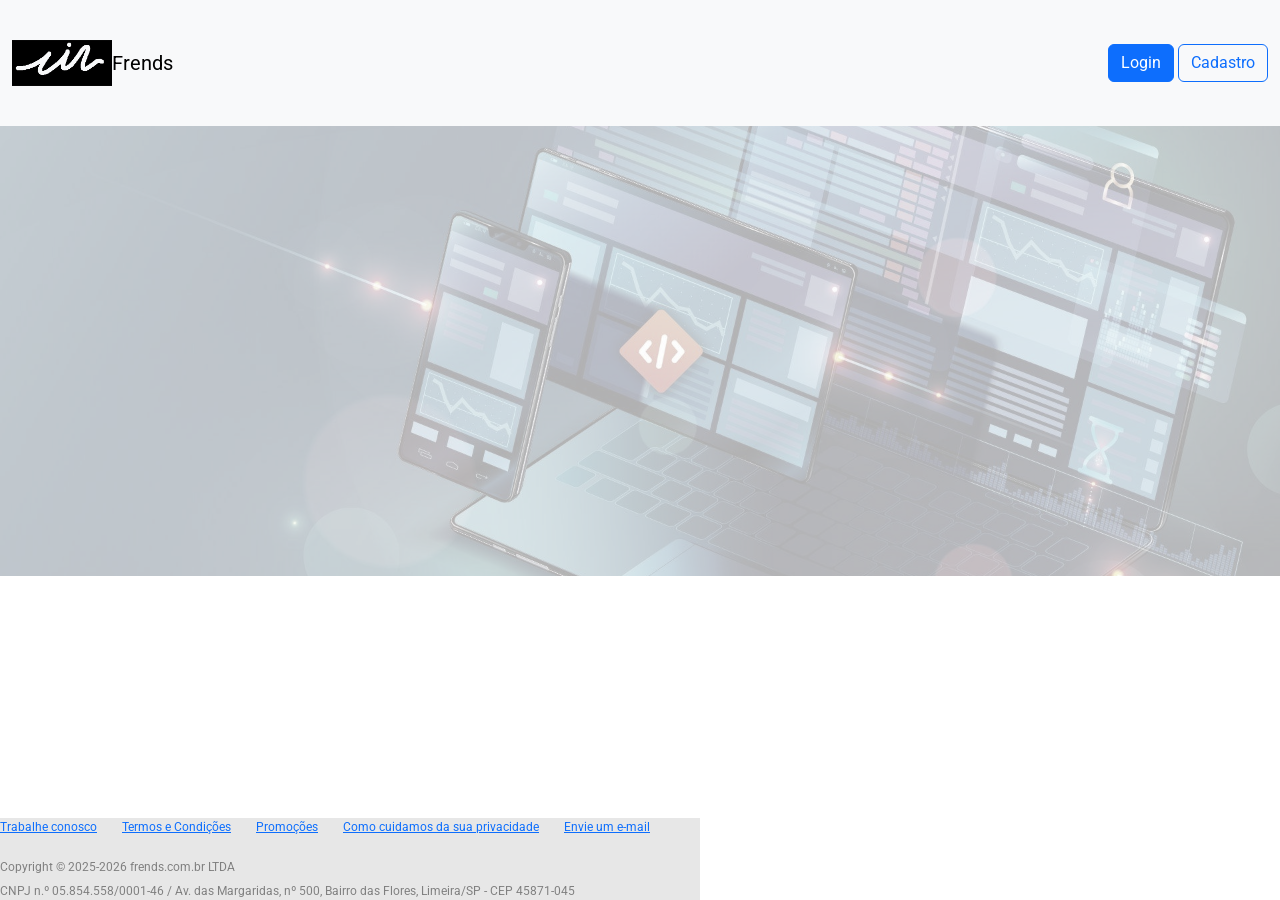
==== pages/index.html @ 82a652ea "Primeiro Commit" ====
<!DOCTYPE html>
<html lang="pt-br">
    <head>
        <meta charset="UTF-8">
        <meta name="viewport" content="width=device-width, initial-scale=1.0">
        <!--fontes-->
        <link rel="preconnect" href="https://fonts.googleapis.com">
        <link rel="preconnect" href="https://fonts.gstatic.com" crossorigin>
        <link href="https://fonts.googleapis.com/css2?family=Roboto:ital,wght@0,100..900;1,100..900&display=swap" rel="stylesheet">
        <!--CSS-->
        <link rel="stylesheet" href="../css/index.css">
        <link rel="stylesheet" href="../css/style.css">
        <!--Bootstrap 5.8.3-->
        <link href="https://cdn.jsdelivr.net/npm/bootstrap@5.3.8/dist/css/bootstrap.min.css" rel="stylesheet" integrity="sha384-sRIl4kxILFvY47J16cr9ZwB07vP4J8+LH7qKQnuqkuIAvNWLzeN8tE5YBujZqJLB" crossorigin="anonymous">
        <title>
            Frends
        </title>
    </head>

    <!-- Cor de fundo da página e fonte -->
    <body class="roboto-400">
        <!--Navegação 2.0-->
        <nav class="navbar bg-body-tertiary">
            <div class="container-fluid">
                <a class="navbar-brand" href="#">
                    <div class="d-flex align-items-center">
                        <img src="../assets/logo-frends3.svg" alt="Logo" width="30" height="24" class="d-inline-block align-text-top">
                        Frends
                    </div>
                </a>
                <div>
                    <a href="../pages/login.html" type="button" class="btn btn-primary">Login</a>
                    <a href="../pages/cadastro.html" type="button" class="btn btn-outline-primary">Cadastro</a>
                </div>
            </div>
        </nav>
        <!--Navegação 1.0
        <header class="header-style">
            <div class="center">
                <img src="../assets/logo-frends.svg">
                </img>
                <h1 class="h1-style">
                    Frends
                </h1>
            </div>
           
            <div>
                <button onclick="document.location='login.html'" class="button1-style">
                    Login
                </button>
                <button onclick="document.location='cadastro.html'" class="button2-style">
                    Cadastro
                </button>
            </div>
        
        </header>-->
        <section class="">
           
        </section>
       
        <footer class="footer-style">
            <div style="display: flex;">
                <p class="pad-right">
                    <a href="../pages/index.html">
                        Trabalhe conosco
                    </a>
                </p>
                <p class="pad-right">
                    <a href="../pages/index.html">
                        Termos e Condições
                    </a>
                </p>
                <p class="pad-right">
                    <a href="../pages/index.html">
                        Promoções
                    </a>
                </p>
                <p class="pad-right">
                    <a href="../pages/index.html">
                        Como cuidamos da sua privacidade
                    </a>
                </p>
                <p class="pad-right">
                    <a href="mailto:everton.macaua@senacsp.edu.br">
                        Envie um e-mail
                    </a>
                </p>
            </div>
            <div class="footer-font2">
                Copyright © 2025-2026 frends.com.br LTDA
            </div>
            <div class="footer-font2">
                CNPJ n.º 05.854.558/0001-46 / Av. das Margaridas, nº 500, Bairro das Flores, Limeira/SP - CEP 45871-045
            </div>
            
        </footer>
        <!--JS Bootstrap-->
        <script src="https://cdn.jsdelivr.net/npm/bootstrap@5.3.8/dist/js/bootstrap.bundle.min.js" integrity="sha384-FKyoEForCGlyvwx9Hj09JcYn3nv7wiPVlz7YYwJrWVcXK/BmnVDxM+D2scQbITxI" crossorigin="anonymous"></script>   
    </body>
</html>
<style>
  
</style>
---- css/index.css ----
footer {
        position: absolute;
        bottom: 0;
    }

    body {
        background-color: #472a7d; 
        color:white;
    }

    img {
        width: 100px; 
        height: 100px;
    }

    section {
        /*tamanho vertical*/
        height: 450px;
        /*atributos da imagem*/
        background-image: url('../assets/imagem-front-end.jpg');
        background-size: cover;
        background-position: center;
        background-repeat: no-repeat;

        /*filtro*/
        filter: grayscale(60%);
        opacity: 30%;
       
        /*alinhamento*/
        align-items: center;
        justify-content: center;
        display: flex;

    }

    .footer-style {
        background: #e7e7e7;
        color: #050505;
        width: 700px;
        font-size: 12px;
    }

    .footer-font2 {
        color: gray;
        padding-top: 6px;
    }

    .pad-right {
        padding-right: 25px;
    }
---- css/style.css ----
.roboto-400 {
        font-family: "Roboto", sans-serif;
        font-optical-sizing: auto;
        font-weight: 400;
        font-style: normal;
        font-variation-settings:
            "wdth" 100;
    }

    .header-style {
        padding-left: 20px; 
        padding-right: 20px; 
        background: #472a7d; 
        display: flex; 
        justify-content: space-between; 
        align-items: center;
    }

  
    /* classes de botões */

    .button1-style {
        color: #472a7d; 
        background: white; 
        border: 1px solid #472a7d; 
        margin-right: 5px; 
        padding: 18px; 
        border-radius: 30px;
    }

    .button2-style {
        color: white; 
        background: #472a7d; 
        border: 1px solid #472a7d; 
        margin-right: 5px; 
        padding: 18px;
        border-radius: 30px;
    }

    .h1-style {
        padding-left: 10px;
        color: white
    }

    .style-voltar {
        text-decoration: none;
        color: #3483fa;
    }

    /*classes de alinhamento*/

    .container {
        display: flex;
        justify-content: center;
        flex-direction: column;
        align-items: center;
    }
    .text-center {
        position: relative;
        text-align: center;
    }
    
    .center {
        display: flex;
        align-items: center;
    }

    .bg-panel {
        background:white;
    }

    a {
        text-decoration: none;
        color: #101010;
    }

    .caption {
        font-size: 13px;
        color: gray;
    }

    .bt-1 {
        border: 1px solid grey;
        padding: 10px;
        color: white;
        border-radius: 4px;
        background: #472a7d;
        width: 100%;
    }

    .bt-google{
        border: 1px solid grey;
        padding: 10px;
        border-radius: 4px;
        background: white;
        margin: 20px;
        width: 90%;
    }
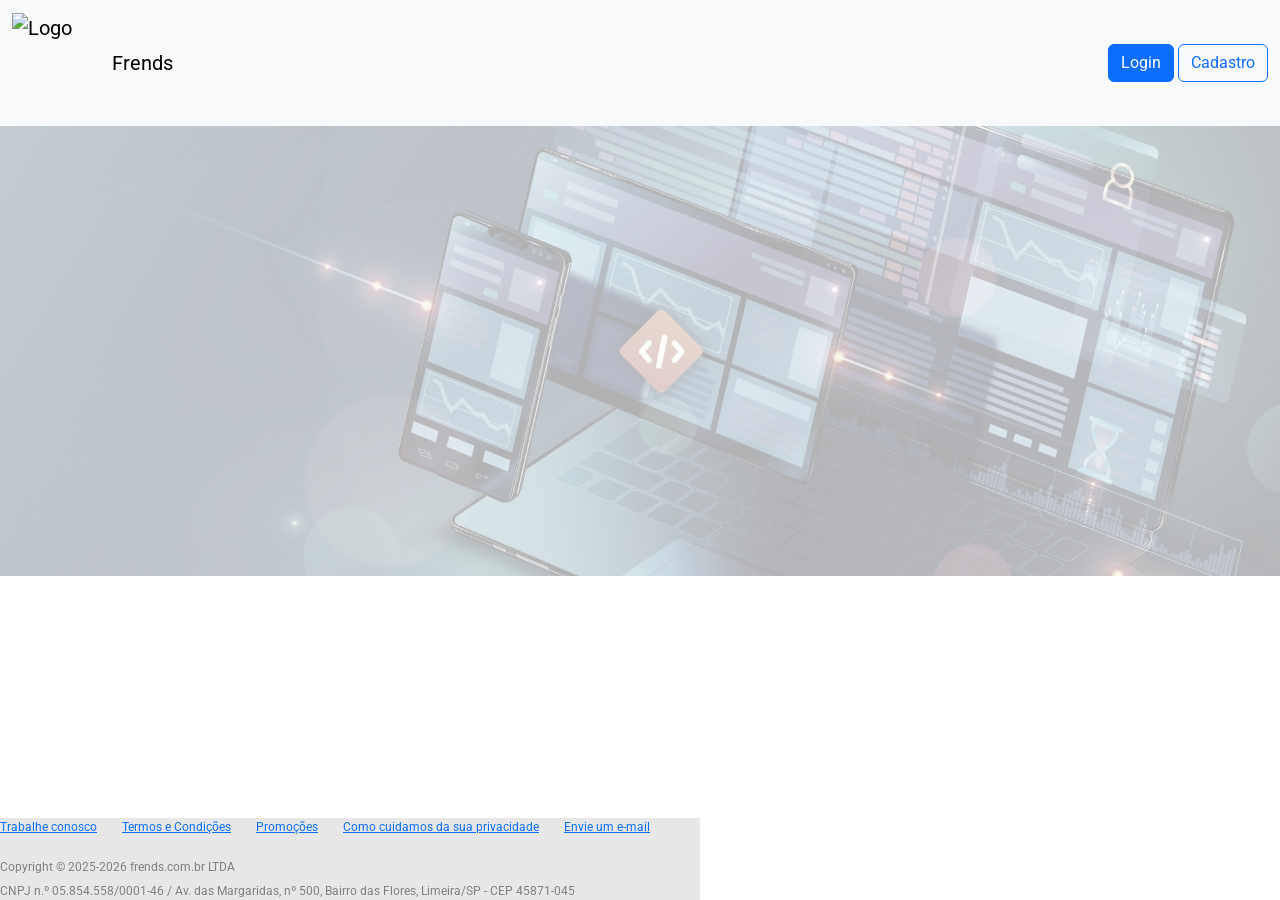
==== commit ce8fb673: "fix - index" ====
--- a/pages/index.html
+++ b/pages/index.html
@@ -24,13 +24,13 @@
             <div class="container-fluid">
                 <a class="navbar-brand" href="#">
                     <div class="d-flex align-items-center">
-                        <img src="../assets/logo-frends3.svg" alt="Logo" width="30" height="24" class="d-inline-block align-text-top">
+                        <img src="./assets/logo-frends3.svg" alt="Logo" width="30" height="24" class="d-inline-block align-text-top">
                         Frends
                     </div>
                 </a>
                 <div>
-                    <a href="../pages/login.html" type="button" class="btn btn-primary">Login</a>
-                    <a href="../pages/cadastro.html" type="button" class="btn btn-outline-primary">Cadastro</a>
+                    <a href="./pages/login.html" type="button" class="btn btn-primary">Login</a>
+                    <a href="./pages/cadastro.html" type="button" class="btn btn-outline-primary">Cadastro</a>
                 </div>
             </div>
         </nav>
@@ -61,22 +61,22 @@
         <footer class="footer-style">
             <div style="display: flex;">
                 <p class="pad-right">
-                    <a href="../pages/index.html">
+                    <a href="./pages/index.html">
                         Trabalhe conosco
                     </a>
                 </p>
                 <p class="pad-right">
-                    <a href="../pages/index.html">
+                    <a href="./pages/index.html">
                         Termos e Condições
                     </a>
                 </p>
                 <p class="pad-right">
-                    <a href="../pages/index.html">
+                    <a href="./pages/index.html">
                         Promoções
                     </a>
                 </p>
                 <p class="pad-right">
-                    <a href="../pages/index.html">
+                    <a href="./pages/index.html">
                         Como cuidamos da sua privacidade
                     </a>
                 </p>
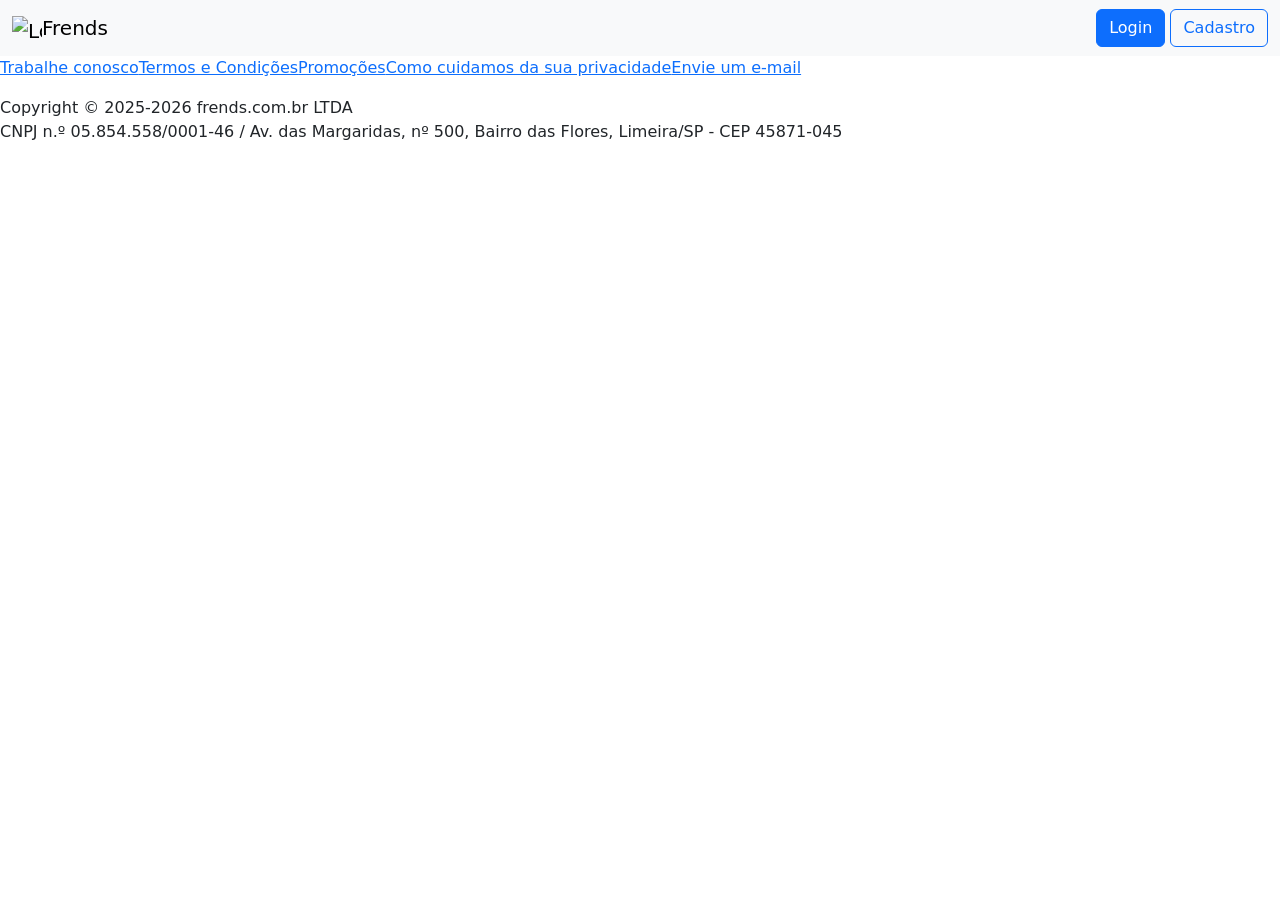
==== commit 5ea097d9: "fix - index" ====
--- a/pages/index.html
+++ b/pages/index.html
@@ -8,8 +8,8 @@
         <link rel="preconnect" href="https://fonts.gstatic.com" crossorigin>
         <link href="https://fonts.googleapis.com/css2?family=Roboto:ital,wght@0,100..900;1,100..900&display=swap" rel="stylesheet">
         <!--CSS-->
-        <link rel="stylesheet" href="../css/index.css">
-        <link rel="stylesheet" href="../css/style.css">
+        <link rel="stylesheet" href="./css/index.css">
+        <link rel="stylesheet" href="./css/style.css">
         <!--Bootstrap 5.8.3-->
         <link href="https://cdn.jsdelivr.net/npm/bootstrap@5.3.8/dist/css/bootstrap.min.css" rel="stylesheet" integrity="sha384-sRIl4kxILFvY47J16cr9ZwB07vP4J8+LH7qKQnuqkuIAvNWLzeN8tE5YBujZqJLB" crossorigin="anonymous">
         <title>
